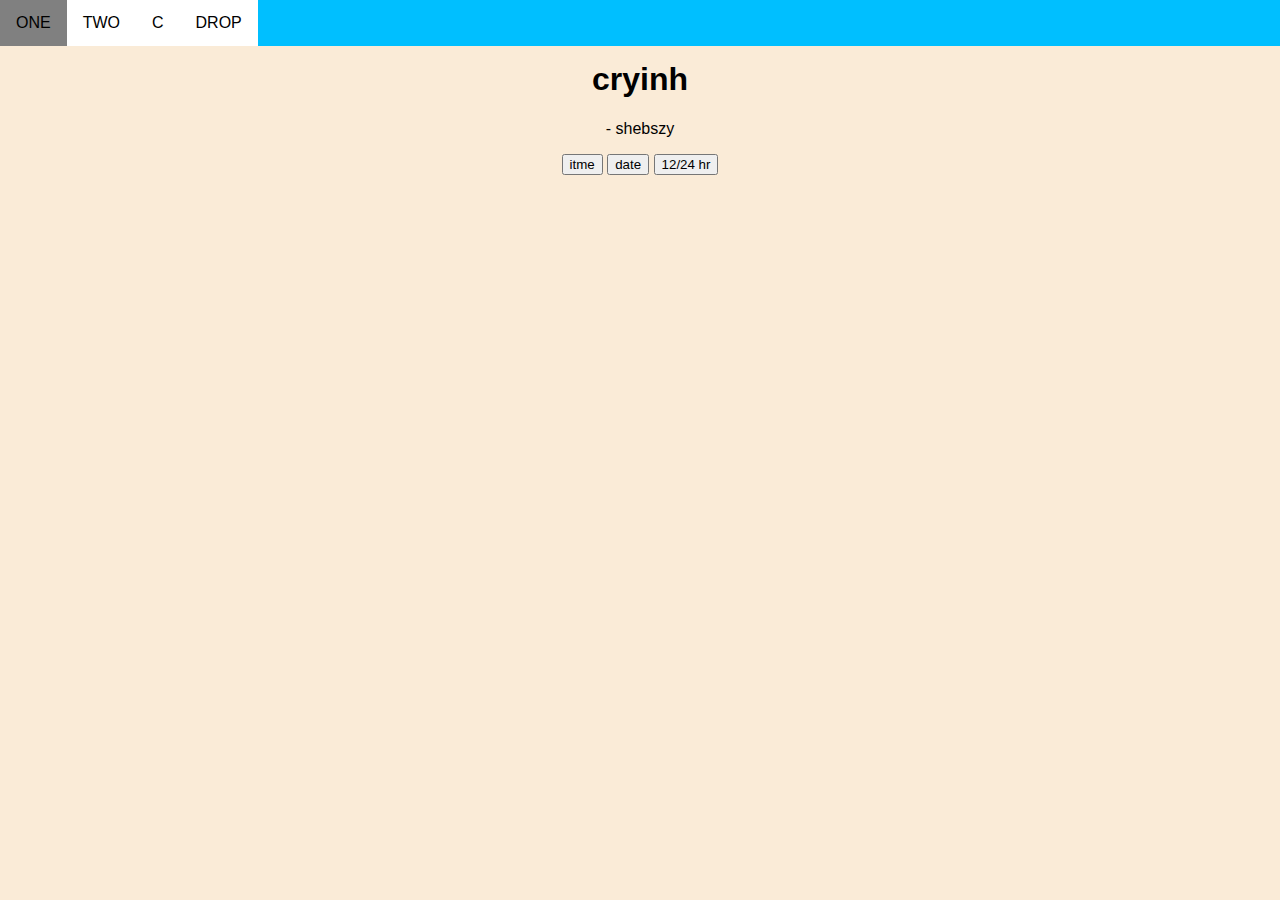
==== c.html @ 0f6fca14 "Create c.html" ====
<html>
<head>
    <link rel="stylesheet" href="style.css">
</head>
<body>
    <ul class="ribbonMenu">
        <li> <a href="one.html">one</a> </li>
        <li> <a href="two.html">two</a> </li>
        <li> <a href="c.html">c</a> </li>
        <li class="dropdown"> 
            <a>drop</a> 
            <div class="dropdown-things">
                <a href="index.html">home</a>
                <a href="one.html">two</a>
                <a href="c.html">c</a>
            </div>
        </li>
    </ul>

    <div class="center">
        <h1>cryinh</h1>
        <p>- shebszy</p>

        <button onclick="toggleTime();getTime()">itme</button>
        <button onclick="toggleDate();getTime()">date</button>
        <button onclick="toggle24h();getTime()">12/24 hr</button>

        <p id="date"></p>
        <p id="time"></p>
        <p id="debug"></p>
    </div>
    

    <script>
        var activeTime = false;
        var activeDate = false;
        var twelvehour = false;

        function toggleTime() {
            activeTime = !activeTime;
        }
        function toggleDate() {
            activeDate = !activeDate;
        }
        function toggle24h() {
            twelvehour = !twelvehour;
        }

        function getTime() {
            var date = new Date();

            if (activeDate) {
                var year = date.getFullYear();
                var month = date.getMonth() + 1;
                var day = date.getDate();
                document.getElementById("date").innerHTML = `date is ${day}/${month}/${year}`;
            }
            else {
                document.getElementById("date").innerHTML = "";
            }

            if (activeTime) {
                var ending = "";
                var hours = checkDigits(date.getHours());
                var minutes = checkDigits(date.getMinutes());
                var seconds = checkDigits(date.getSeconds());
                document.getElementById("time").innerHTML = "time is " + formatTime(hours,minutes,seconds,twelvehour);
            }
            else {
                document.getElementById("time").innerHTML = "";
            }

            setTimeout(function(){ getTime() } , 500);
        }

        function checkDigits(number) {
            if (number < 10) {
                number = "0" + number;
            }
            return number;
        }

        function formatTime(hours,minutes,seconds,twelvehours) {
            var ending = "";
            if (twelvehours) {
                if (hours > 11) {
                    ending = "PM";
                    hours = hours % 12;
                }
                else {
                    ending = "AM";
                }
            } 
            return `${hours}:${minutes}:${seconds} ${ending}`;
        }
    </script>

</body>
</html>
---- style.css ----
body {
    background-color: antiquewhite;
    font-family: Arial, Helvetica, sans-serif;
    margin: 0;
}
button {
    display: inline-block;
}
.center {
    text-align: center;
    padding: 40px;
}
.ribbonMenu {
    list-style-type: none;
    font-size: 0px;
    width: 100%;
    background-color: deepskyblue;
    position: absolute;
    margin: 0;
    padding: 0;
    top: 0;
    overflow: hidden;
}
.ribbonMenu li {
    float: left;
    background-color: white;
}
li a {
    display: block;
    color: black;
    font-size: 16px;
    text-transform: uppercase;
    text-decoration: none;
    padding: 14px 16px;
}
li a:hover {
    background-color: grey;
}
.dropdown-things {
    position: relative;
    display: none;
    background-color: turquoise;
}
.dropdown:hover .dropdown-things {
    display: block;
}
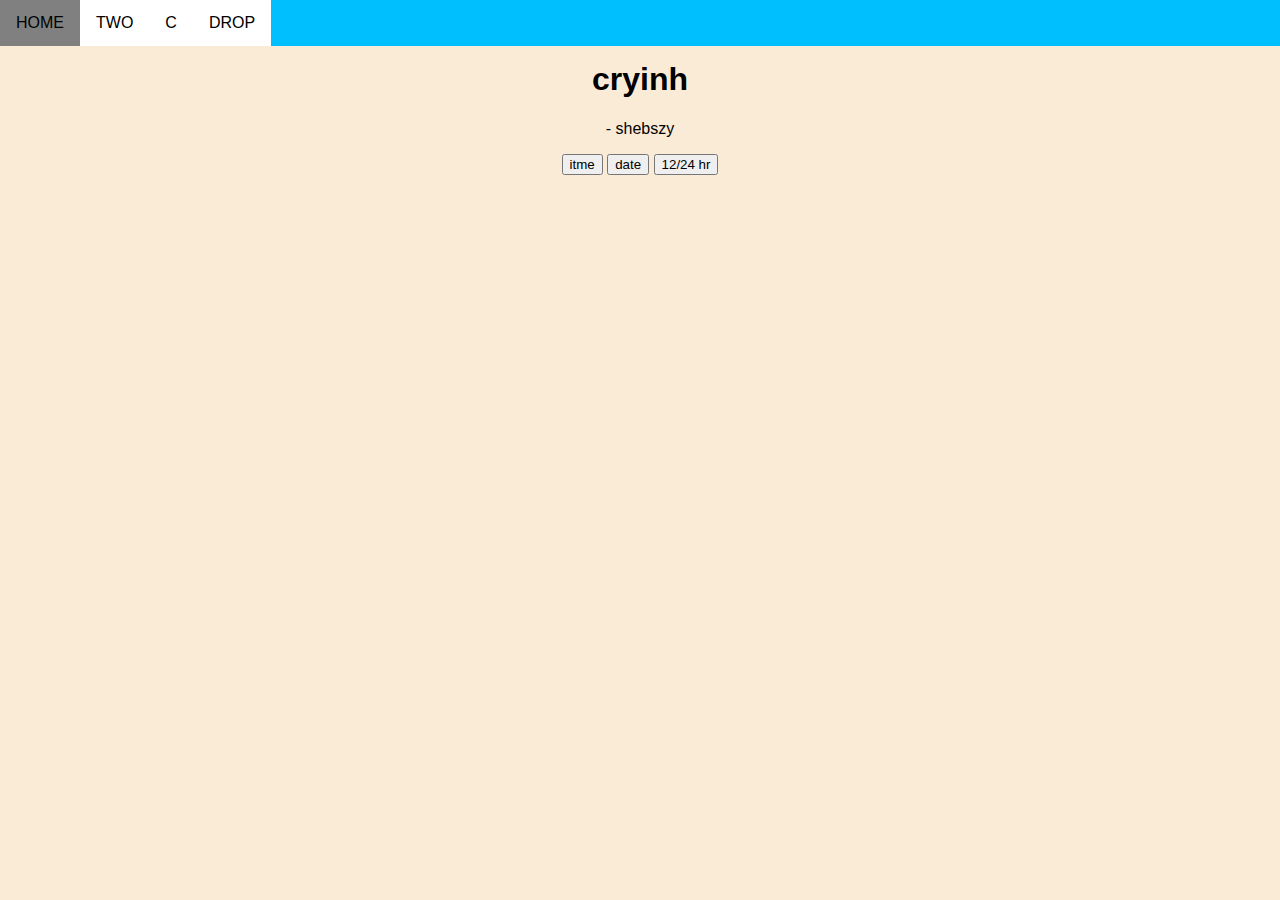
==== commit 279b0765: "Update c.html" ====
--- a/c.html
+++ b/c.html
@@ -4,8 +4,8 @@
 </head>
 <body>
     <ul class="ribbonMenu">
-        <li> <a href="one.html">one</a> </li>
-        <li> <a href="two.html">two</a> </li>
+        <li> <a href="index.html">home</a> </li>
+        <li> <a href="one.html">two</a> </li>
         <li> <a href="c.html">c</a> </li>
         <li class="dropdown"> 
             <a>drop</a> 
